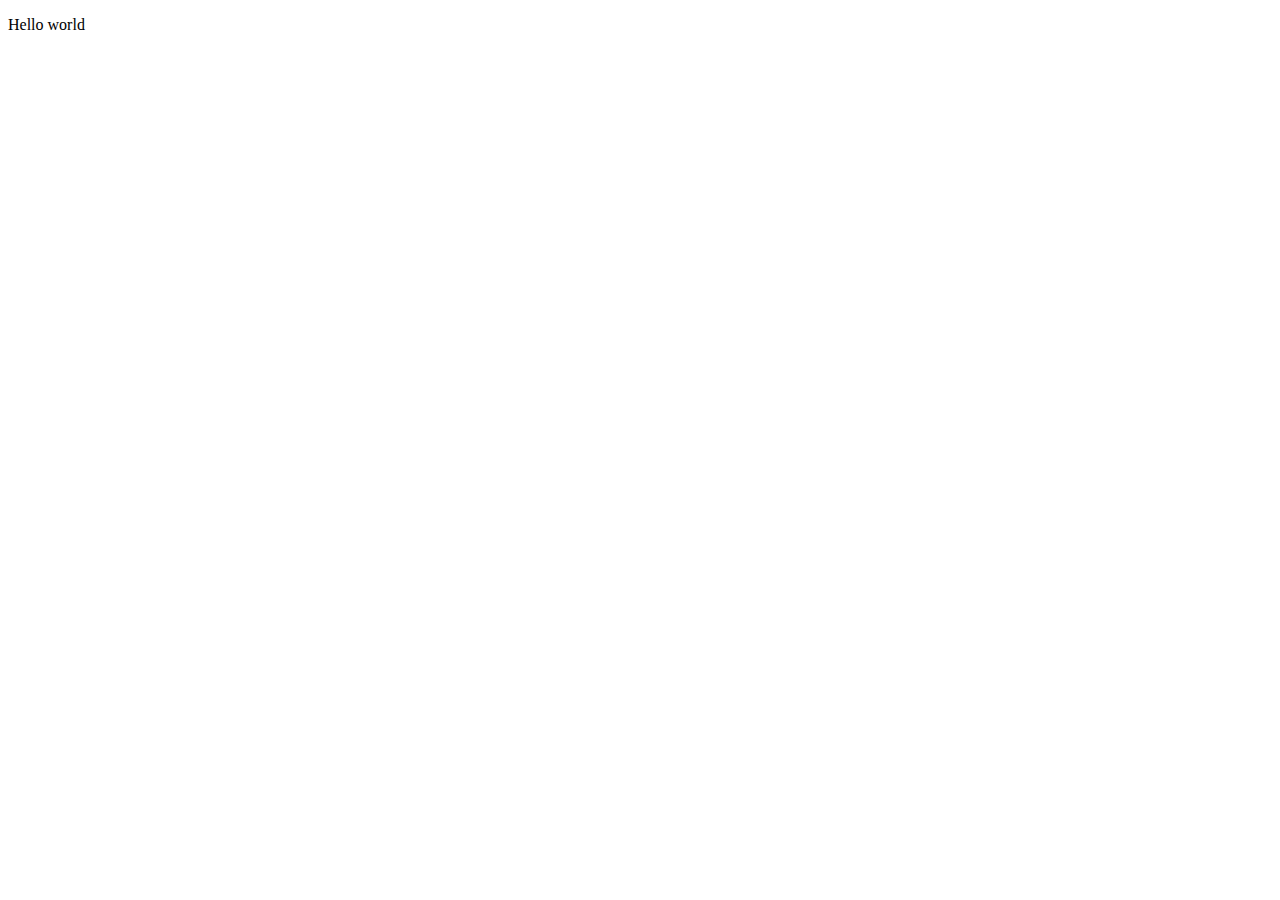
==== index.html @ bbf864f0 "hello world" ====
<!DOCTYPE html>
<html lang="en">
<head>
    <meta charset="UTF-8">
    <meta http-equiv="X-UA-Compatible" content="IE=edge">
    <meta name="viewport" content="width=device-width, initial-scale=1.0">
    <title>Document</title>
</head>
<body>
    <p>Hello world</p>
</body>
</html>
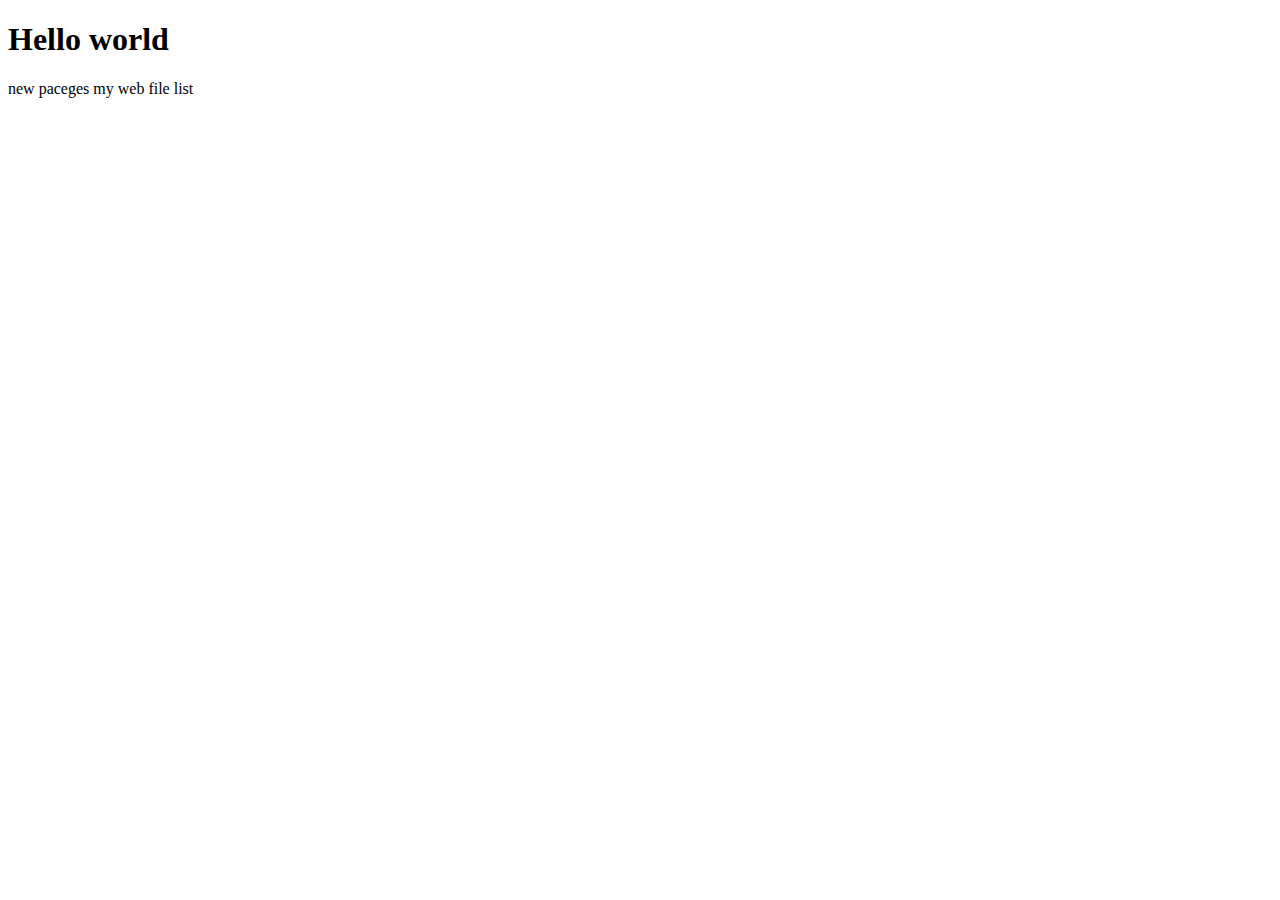
==== commit ce961fe4: "Update index.html" ====
--- a/index.html
+++ b/index.html
@@ -7,6 +7,7 @@
     <title>Document</title>
 </head>
 <body>
-    <p>Hello world</p>
+    <h1>Hello world</h1>
+    <p>new paceges my web file list</p>    
 </body>
 </html>
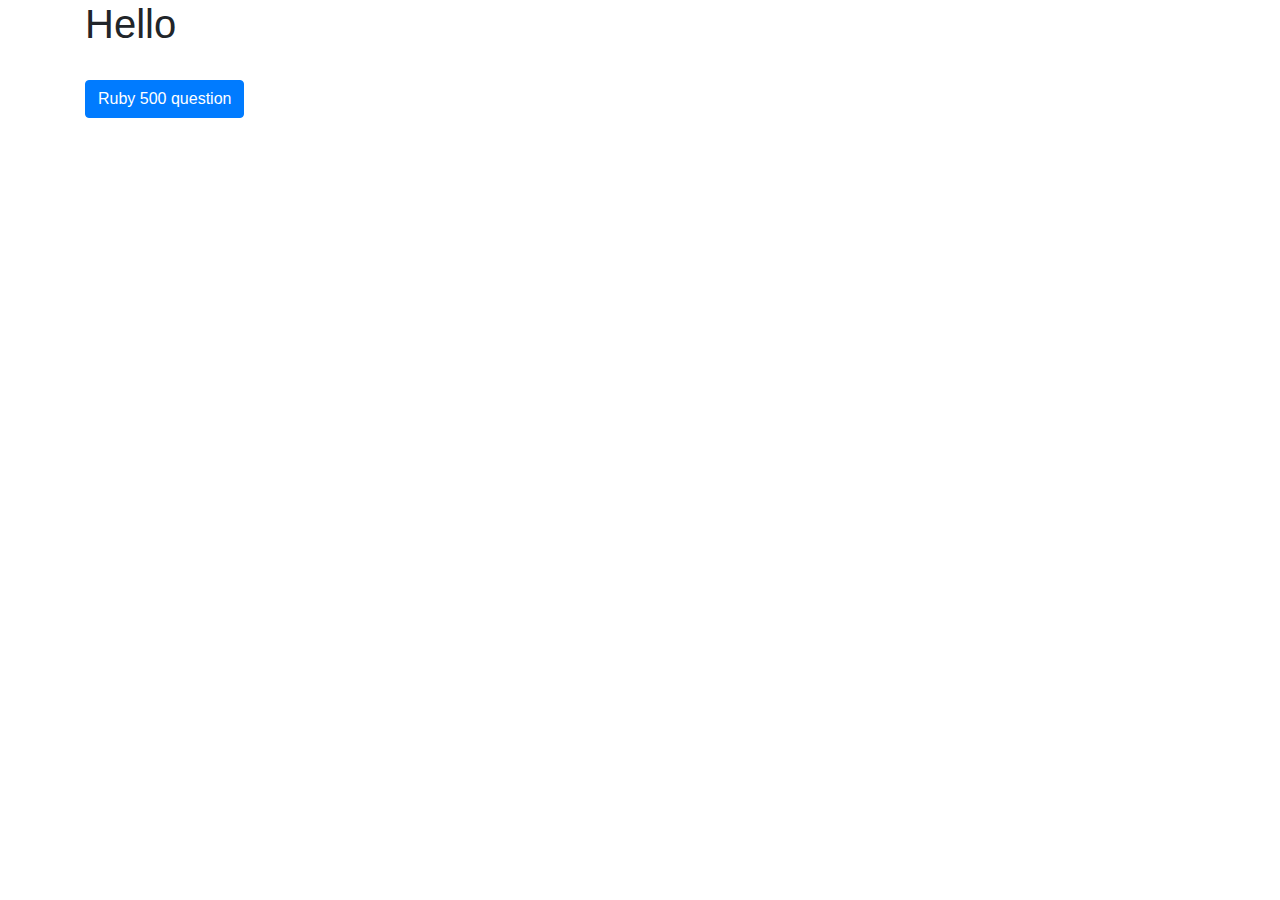
==== commit 8be1cfcd: "2_ansver" ====
--- a/index.html
+++ b/index.html
@@ -1,13 +1,37 @@
-<!DOCTYPE html>
+<!doctype html>
 <html lang="en">
-<head>
-    <meta charset="UTF-8">
-    <meta http-equiv="X-UA-Compatible" content="IE=edge">
-    <meta name="viewport" content="width=device-width, initial-scale=1.0">
-    <title>Document</title>
+  <head>
+    <title>Tootorial</title>
+    <!-- Required meta tags -->
+    <meta charset="utf-8">
+    <meta name="viewport" content="width=device-width, initial-scale=1, shrink-to-fit=no">
+
+    <!-- Bootstrap CSS -->
+    <link rel="stylesheet" href="https://stackpath.bootstrapcdn.com/bootstrap/4.3.1/css/bootstrap.min.css" integrity="sha384-ggOyR0iXCbMQv3Xipma34MD+dH/1fQ784/j6cY/iJTQUOhcWr7x9JvoRxT2MZw1T" crossorigin="anonymous">
+    <!-- <link rel="stylesheet" href="styles"> -->
+
 </head>
-<body>
-    <h1>Hello world</h1>
-    <p>new paceges my web file list</p>    
-</body>
-</html>
+  <body>
+
+
+    <div class="wrapp_content container">
+
+        <h1>Hello</h1>
+        <br>
+
+        <a name="" id="" class="btn btn-primary" href="https://deinekomv.github.io/\Programing\500ruby\index.html" role="button">Ruby 500 question</a>
+        
+    </div>
+
+    
+
+    
+    
+    
+    <!-- Optional JavaScript -->
+    <!-- jQuery first, then Popper.js, then Bootstrap JS -->
+    <script src="https://code.jquery.com/jquery-3.3.1.slim.min.js" integrity="sha384-q8i/X+965DzO0rT7abK41JStQIAqVgRVzpbzo5smXKp4YfRvH+8abtTE1Pi6jizo" crossorigin="anonymous"></script>
+    <script src="https://cdnjs.cloudflare.com/ajax/libs/popper.js/1.14.7/umd/popper.min.js" integrity="sha384-UO2eT0CpHqdSJQ6hJty5KVphtPhzWj9WO1clHTMGa3JDZwrnQq4sF86dIHNDz0W1" crossorigin="anonymous"></script>
+    <script src="https://stackpath.bootstrapcdn.com/bootstrap/4.3.1/js/bootstrap.min.js" integrity="sha384-JjSmVgyd0p3pXB1rRibZUAYoIIy6OrQ6VrjIEaFf/nJGzIxFDsf4x0xIM+B07jRM" crossorigin="anonymous"></script>
+  </body>
+</html>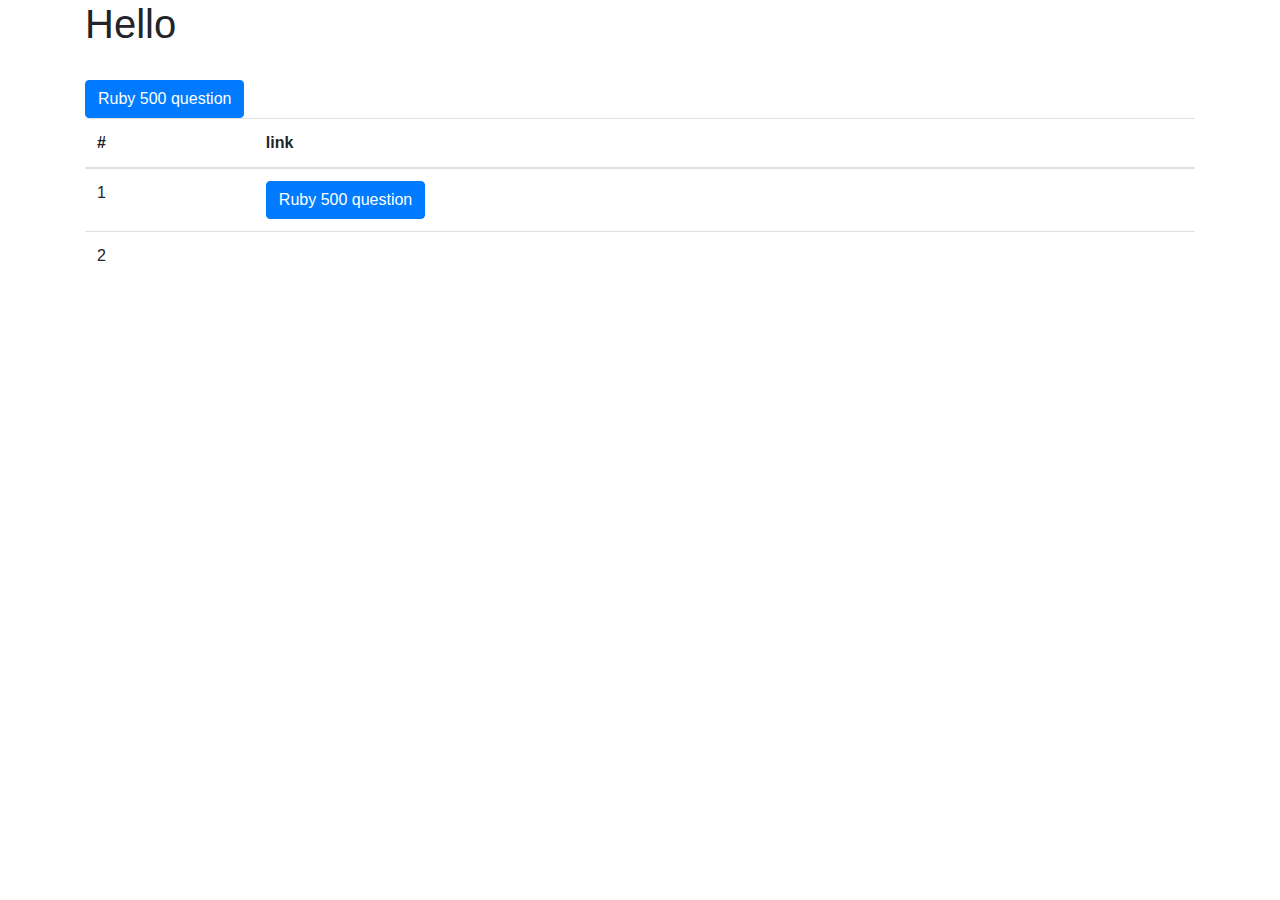
==== commit fa33bf86: "Update index.html" ====
--- a/index.html
+++ b/index.html
@@ -20,6 +20,27 @@
         <br>
 
         <a name="" id="" class="btn btn-primary" href="https://deinekomv.github.io/\Programing\500ruby\index.html" role="button">Ruby 500 question</a>
+
+        <table class="table">
+          <thead>
+            <tr>
+              <th>#</th>
+              <th>link</th>
+            </tr>
+          </thead>
+          <tbody>
+            <tr>
+              <td scope="row">1</td>
+              <td>
+                <a name="" id="" class="btn btn-primary" href="https://deinekomv.github.io/\Programing\500ruby\index.html" role="button">Ruby 500 question</a>
+              </td>
+            </tr>
+            <tr>
+              <td scope="row">2</td>
+              <td></td>
+            </tr>
+          </tbody>
+        </table>
         
     </div>
 
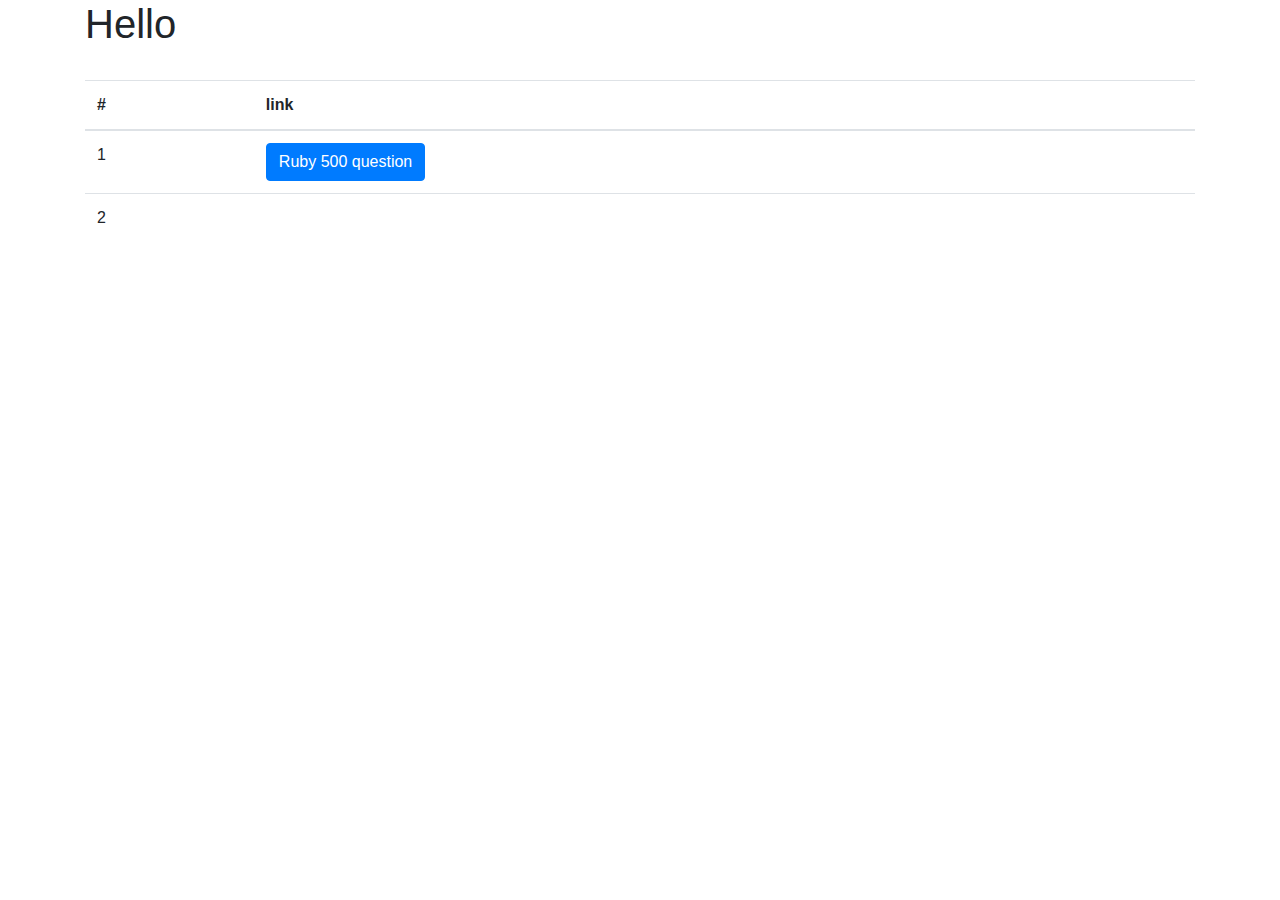
==== commit 9b367a8b: "Update index.html" ====
--- a/index.html
+++ b/index.html
@@ -19,8 +19,6 @@
         <h1>Hello</h1>
         <br>
 
-        <a name="" id="" class="btn btn-primary" href="https://deinekomv.github.io/\Programing\500ruby\index.html" role="button">Ruby 500 question</a>
-
         <table class="table">
           <thead>
             <tr>
@@ -32,7 +30,7 @@
             <tr>
               <td scope="row">1</td>
               <td>
-                <a name="" id="" class="btn btn-primary" href="https://deinekomv.github.io/\Programing\500ruby\index.html" role="button">Ruby 500 question</a>
+                <a name="" id="" class="btn btn-primary" href="https://deinekomv.github.io/Programing/500ruby/index.html" role="button">Ruby 500 question</a>
               </td>
             </tr>
             <tr>
